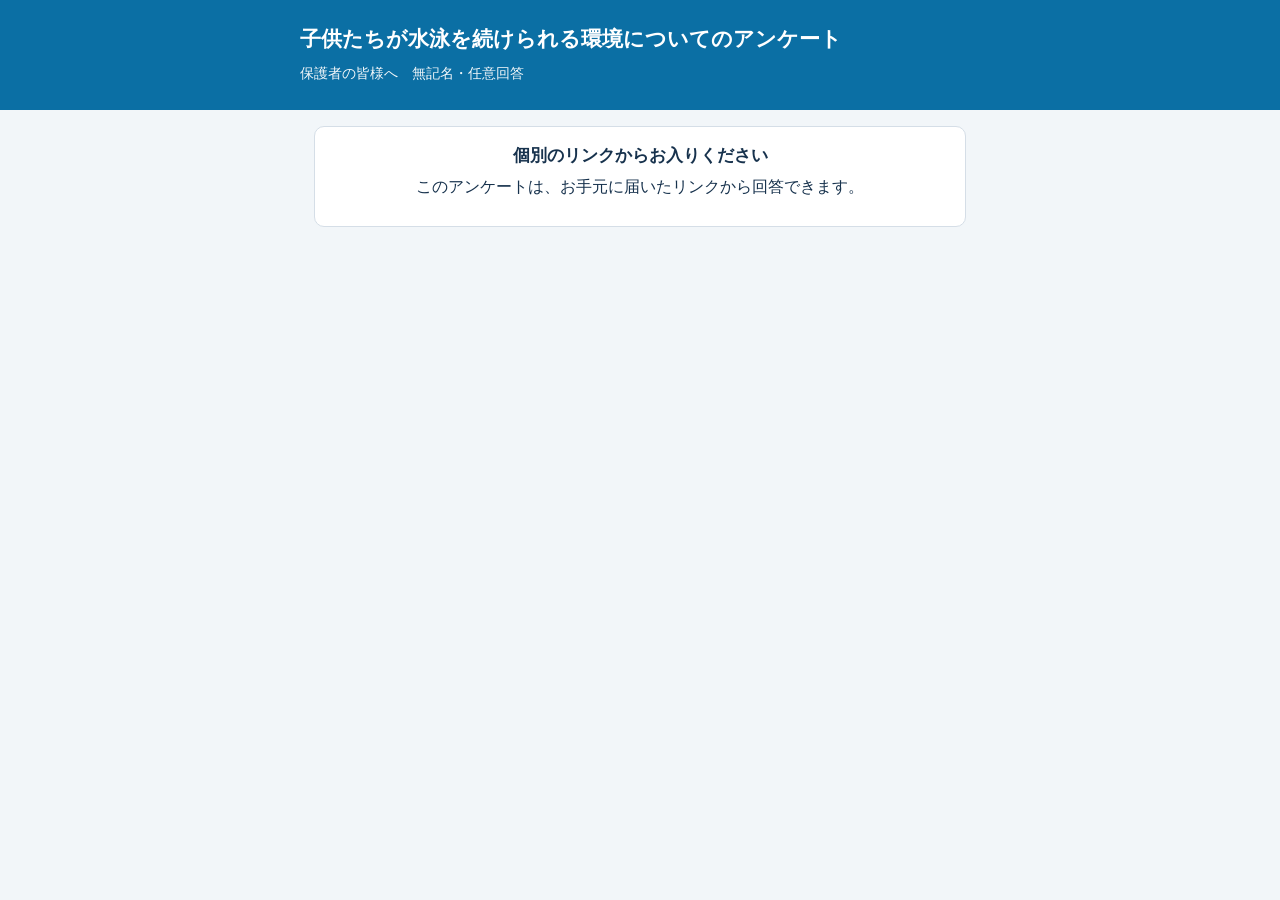
==== index.html @ 610499cb "担当者のIDとパスワードを画面から変更できるようにする Co-Authored-By: Claude Opus 5.5 <noreply@anthropic.com>" ====
<!doctype html>
<html lang="ja"><head><meta charset="utf-8">
<meta name="viewport" content="width=device-width,initial-scale=1">
<meta name="robots" content="noindex,nofollow">
<meta name="referrer" content="no-referrer">
<meta http-equiv="Content-Security-Policy" content="default-src 'none';script-src 'self';style-src 'self';connect-src https://firestore.googleapis.com https://identitytoolkit.googleapis.com https://securetoken.googleapis.com;base-uri 'none';form-action 'none'">
<title>子供たちが水泳を続けられる環境についてのアンケート</title>
<link rel="stylesheet" href="style.css?v=4"></head><body>
<header class="head"><h1>子供たちが水泳を続けられる環境についてのアンケート</h1><p>保護者の皆様へ　無記名・任意回答</p></header>
<main class="wrap">
<p class="note" id="previewNote" hidden>プレビュー表示です。送信しても回答は保存されません。</p>
<section id="start"><div class="card">
<p class="lead">日頃の指導や相談のしやすさ、水泳を続けるうえでの困りごとを伺い、今後の環境づくりに役立てるためのアンケートです。良いと感じている点も、改善を希望する点もお聞かせください。</p>
<ul><li>ご家庭で感じていることをお答えください。答えにくい質問は空欄でも構いません。</li>
<li>氏名・クラブ名・学校名・コーチ名は記入しないでください。詳しい日付・種目・タイムなど、本人が推測できる情報も避けてください。</li>
<li>お名前や連絡先の入力はありません。回答は、どのリンクから送られたものか分からない形で保存します。</li>
<li>回答できるのは1つのリンクにつき1回です。</li></ul>
<button id="startBtn" class="full">回答を始める</button><p class="msg" id="startMsg" role="alert"></p>
</div></section>
<section id="form" hidden><div id="questions"></div>
<div class="card"><h2>回答の取扱いについて</h2>
<p class="lead">回答原文は担当者を限定して管理し、関係者への共有は集計・要約した形で行うことを想定しています。自由記述も個人が推測される情報を除いて扱います。</p>
<p class="lead">このアンケートを元に、今後の水泳連盟の改革・発展に努めてまいります。</p>
<button id="sendBtn" class="full">回答を送信する</button><p class="msg" id="sendMsg" role="alert"></p></div></section>
<section id="done" hidden><div class="card center"><h2 class="plain">ご協力ありがとうございました。</h2><p class="lead">回答を受け付けました。このページは閉じて構いません。</p></div></section>
<section id="blocked" hidden><div class="card center"><h2 id="blockedTitle" class="plain"></h2><p class="lead" id="blockedText"></p></div></section>
</main>
<script src="config.js?v=4"></script><script src="questions.js?v=4"></script><script src="survey.js?v=4"></script>
</body></html>
---- style.css ----
:root{--ink:#17324d;--sub:#5a6b7b;--line:#d5dee7;--bg:#f2f6f9;--main:#0b6fa4;--mainDark:#085680;--on:#e3f2fa;--bad:#b3261e}
*{box-sizing:border-box}html{-webkit-text-size-adjust:100%}
body{margin:0;background:var(--bg);color:var(--ink);font-family:-apple-system,BlinkMacSystemFont,"Hiragino Sans","Noto Sans JP",sans-serif;font-size:16px;line-height:1.7;overflow-wrap:anywhere}
.wrap{max-width:680px;margin:0 auto;padding:16px 14px 48px}
.head{background:var(--main);color:#fff;padding:24px 18px}.head h1{margin:0;font-size:21px;line-height:1.45;max-width:680px;margin:0 auto}
.head p{margin:8px auto 0;max-width:680px;font-size:14px;opacity:.95}
.card{background:#fff;border:1px solid var(--line);border-radius:10px;padding:16px;margin:0 0 14px}
.card h2{font-size:17px;line-height:1.5;margin:0 0 4px;display:flex;gap:10px}
.no{flex:none;width:28px;height:28px;border-radius:50%;background:var(--main);color:#fff;font-size:14px;display:flex;align-items:center;justify-content:center;margin-top:-1px}
.hint{font-size:14px;color:var(--sub);margin:0 0 8px}.lead{margin:0 0 10px}.lead li{margin:0 0 4px}.lead ul{margin:8px 0 0;padding-left:1.2em}
.part{margin-top:12px}.part>.label{font-weight:600;margin:0 0 6px;font-size:15px}
.opt{display:flex;align-items:center;gap:10px;min-height:48px;padding:9px 12px;border:1px solid var(--line);border-radius:8px;margin:6px 0;cursor:pointer;background:#fff}
.opt input{width:20px;height:20px;flex:none;margin:0;accent-color:var(--main)}
.opt.on{background:var(--on);border-color:var(--main)}
textarea,input[type=text],input[type=email],input[type=password],input[type=number]{width:100%;font:inherit;font-size:16px;padding:10px 12px;border:1px solid var(--line);border-radius:8px;background:#fff;color:inherit}
textarea{min-height:120px;resize:vertical}.otherBox{margin:2px 0 8px}.count{font-size:13px;color:var(--sub);text-align:right}
button{font:inherit;min-height:48px;border:0;border-radius:8px;padding:10px 18px;background:var(--main);color:#fff;font-weight:700;cursor:pointer}
button.sub{background:#fff;color:var(--main);border:1px solid var(--main)}button:disabled{opacity:.55;cursor:default}
.full{width:100%}.msg{color:var(--bad);font-size:14px;margin:8px 0 0}.note{background:#fff8e6;border:1px solid #ecd28f;color:#6b5210;border-radius:8px;padding:9px 12px;font-size:14px;margin:0 0 14px}
.center{text-align:center}[hidden]{display:none!important}
.stats{display:grid;grid-template-columns:1fr 1fr;gap:10px;margin-bottom:14px}.stat{background:#fff;border:1px solid var(--line);border-radius:10px;padding:12px}
.stat b{display:block;font-size:26px;line-height:1.2}.stat span{font-size:13px;color:var(--sub)}
.bar{margin:9px 0}.barText{display:flex;justify-content:space-between;gap:10px;font-size:14px}.barText span:last-child{flex:none;font-variant-numeric:tabular-nums;color:var(--sub)}
.track{height:10px;background:#e7edf2;border-radius:3px;overflow:hidden;margin-top:3px}.fill{height:100%;background:var(--main);border-radius:0 3px 3px 0}
.quote{border-left:4px solid var(--line);padding:4px 0 4px 10px;margin:8px 0;white-space:pre-wrap;font-size:15px}
.row{display:flex;gap:8px;flex-wrap:wrap}.row>*{flex:1 1 150px}.links{max-height:220px;overflow:auto;font-size:12px;background:#f7f9fb;border:1px solid var(--line);border-radius:8px;padding:8px;white-space:pre}
.plain{display:block!important}
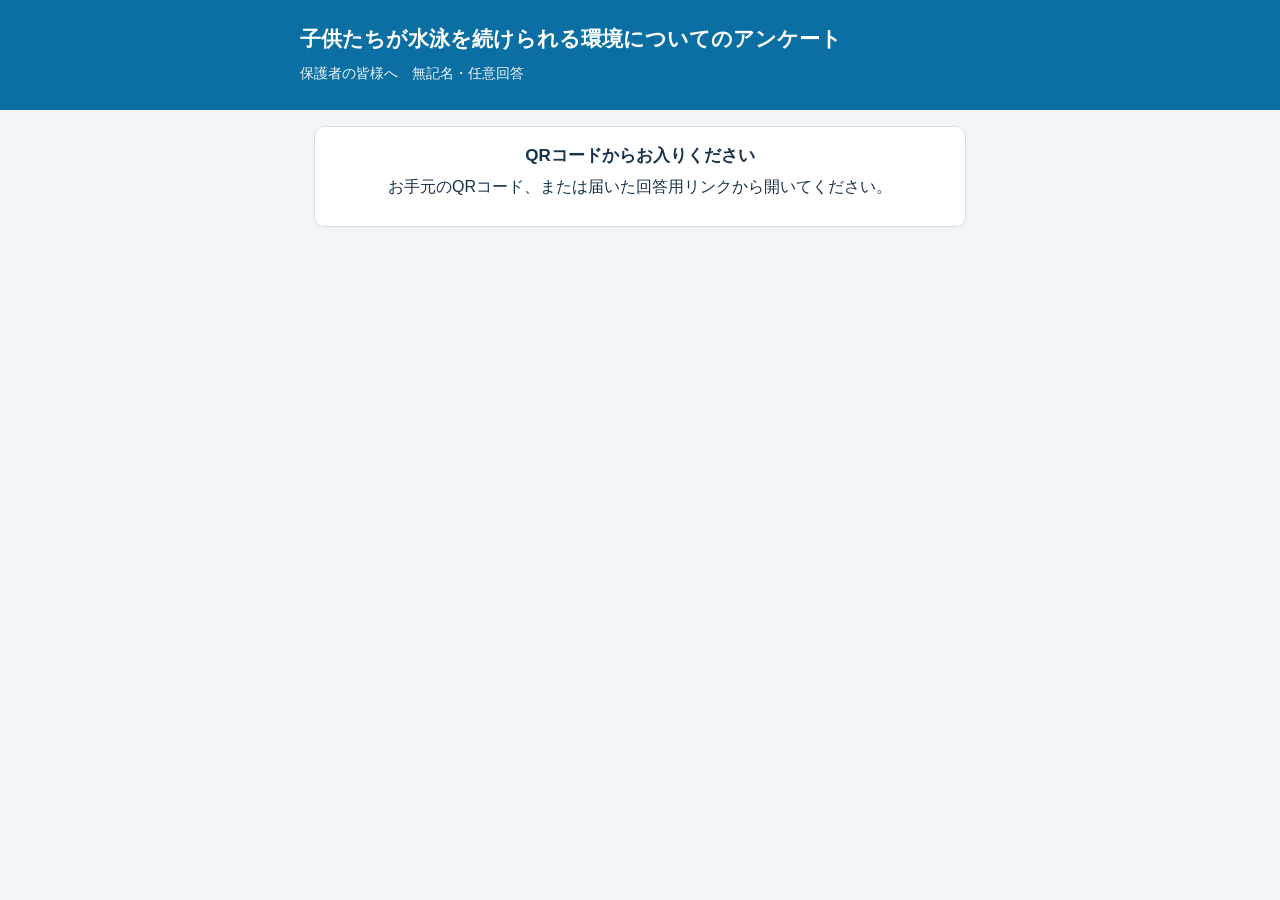
==== commit b01c2e13: "共通QRの大小印刷と受付・回答保存・集計・スマホ操作を改善" ====
--- a/index.html
+++ b/index.html
@@ -1,29 +1,32 @@
 <!doctype html>
 <html lang="ja"><head><meta charset="utf-8">
-<meta name="viewport" content="width=device-width,initial-scale=1">
+<meta name="viewport" content="width=device-width,initial-scale=1,viewport-fit=cover">
 <meta name="robots" content="noindex,nofollow">
 <meta name="referrer" content="no-referrer">
-<meta http-equiv="Content-Security-Policy" content="default-src 'none';script-src 'self';style-src 'self';connect-src https://firestore.googleapis.com https://identitytoolkit.googleapis.com https://securetoken.googleapis.com;base-uri 'none';form-action 'none'">
+<meta http-equiv="Content-Security-Policy" content="default-src 'none';script-src 'self';style-src 'self';connect-src https://firestore.googleapis.com https://identitytoolkit.googleapis.com https://securetoken.googleapis.com https://abacus.jasoncameron.dev;base-uri 'none';form-action 'none'">
 <title>子供たちが水泳を続けられる環境についてのアンケート</title>
-<link rel="stylesheet" href="style.css?v=4"></head><body>
+<link rel="stylesheet" href="style.css?v=11"></head><body>
 <header class="head"><h1>子供たちが水泳を続けられる環境についてのアンケート</h1><p>保護者の皆様へ　無記名・任意回答</p></header>
 <main class="wrap">
-<p class="note" id="previewNote" hidden>プレビュー表示です。送信しても回答は保存されません。</p>
+<p class="note" id="previewNote" hidden>回答者に見える画面の見本です。送信しても回答は保存されません。</p>
 <section id="start"><div class="card">
 <p class="lead">日頃の指導や相談のしやすさ、水泳を続けるうえでの困りごとを伺い、今後の環境づくりに役立てるためのアンケートです。良いと感じている点も、改善を希望する点もお聞かせください。</p>
 <ul><li>ご家庭で感じていることをお答えください。答えにくい質問は空欄でも構いません。</li>
 <li>氏名・クラブ名・学校名・コーチ名は記入しないでください。詳しい日付・種目・タイムなど、本人が推測できる情報も避けてください。</li>
-<li>お名前や連絡先の入力はありません。回答は、どのリンクから送られたものか分からない形で保存します。</li>
-<li>回答できるのは1つのリンクにつき1回です。</li></ul>
-<button id="startBtn" class="full">回答を始める</button><p class="msg" id="startMsg" role="alert"></p>
+<li>お名前や連絡先の入力はありません。回答は、誰が送ったものか分からない形で保存します。</li>
+<li>回答は1人1回でお願いします。</li></ul>
+<p class="hint">入力途中の回答は、このタブを開いている間だけ一時保存します。</p>
+<button id="startBtn" class="full">回答を始める・再開する</button><p class="msg" id="startMsg" role="alert"></p>
 </div></section>
-<section id="form" hidden><div id="questions"></div>
-<div class="card"><h2>回答の取扱いについて</h2>
+<section id="form" hidden><nav class="questionNav" id="questionNav" aria-label="設問へ移動"></nav><p class="hint navHint">問番号は横にスクロールできます。すべて任意回答です。</p><div id="questions"></div>
+<button id="reviewBtn" class="sub full reviewBtn">送信欄へ進む</button>
+<div class="card" id="submitCard"><h2>回答の取扱いについて</h2>
 <p class="lead">回答原文は担当者を限定して管理し、関係者への共有は集計・要約した形で行うことを想定しています。自由記述も個人が推測される情報を除いて扱います。</p>
 <p class="lead">このアンケートを元に、今後の水泳連盟の改革・発展に努めてまいります。</p>
 <button id="sendBtn" class="full">回答を送信する</button><p class="msg" id="sendMsg" role="alert"></p></div></section>
 <section id="done" hidden><div class="card center"><h2 class="plain">ご協力ありがとうございました。</h2><p class="lead">回答を受け付けました。このページは閉じて構いません。</p></div></section>
 <section id="blocked" hidden><div class="card center"><h2 id="blockedTitle" class="plain"></h2><p class="lead" id="blockedText"></p></div></section>
 </main>
-<script src="config.js?v=4"></script><script src="questions.js?v=4"></script><script src="survey.js?v=4"></script>
+<footer class="siteFooter"><span id="viewCount" hidden></span></footer>
+<script src="config.js?v=11"></script><script src="questions.js?v=11"></script><script src="survey.js?v=11"></script><script src="views.js?v=11"></script>
 </body></html>
--- a/style.css
+++ b/style.css
@@ -25,3 +25,71 @@
 .quote{border-left:4px solid var(--line);padding:4px 0 4px 10px;margin:8px 0;white-space:pre-wrap;font-size:15px}
 .row{display:flex;gap:8px;flex-wrap:wrap}.row>*{flex:1 1 150px}.links{max-height:220px;overflow:auto;font-size:12px;background:#f7f9fb;border:1px solid var(--line);border-radius:8px;padding:8px;white-space:pre}
 .plain{display:block!important}
+.btn{display:flex;align-items:center;justify-content:center;min-height:48px;border-radius:8px;padding:10px 18px;background:var(--main);color:#fff;font-weight:700;text-decoration:none}
+.sectionTitle{font-size:19px;margin:22px 0 4px}label.label{display:block;font-weight:600;font-size:15px;margin:8px 0 6px}ul.hint{padding-left:1.2em}
+.qrSheet,.posterSheet{display:none}.openState{font-weight:700;margin:8px 0}
+@media print{@page{size:A4 portrait;margin:8mm}
+body{background:#fff;color:#000;font-size:10.5pt;line-height:1.5}header,main{display:none!important}
+body.printCards .qrSheet{display:grid;grid-template-columns:1fr 1fr}
+.qrCard{display:flex;gap:4mm;align-items:center;height:69mm;padding:5mm;border:1px dashed #888;break-inside:avoid;page-break-inside:avoid}
+.qrCard .qrCode{flex:none;width:38mm;height:38mm}.qrText b{display:block;font-size:12pt;margin-bottom:2mm}.qrText p{margin:0 0 1.5mm;font-size:9.5pt}
+body.printPoster .posterSheet{display:flex;flex-direction:column;align-items:center;justify-content:center;height:277mm;text-align:center;break-inside:avoid}
+.posterSub{font-size:22pt;margin:0}.posterTitle{font-size:36pt;line-height:1.3;margin:2mm 0 4mm}.posterLead{font-size:15pt;margin:0 0 8mm}
+.posterSheet .qrCode{width:140mm;height:140mm}.posterHow{font-size:22pt;font-weight:700;margin:6mm 0 3mm}.posterNote{font-size:14pt;margin:0}}
+
+/* スマートフォンでは縦に読み進め、問番号・管理メニューは横にも操作できる。 */
+html{scroll-behavior:smooth;scroll-padding-top:80px}
+body{min-width:0}
+.wrap{padding-bottom:max(40px,env(safe-area-inset-bottom));}
+.wrap>*{min-width:0}
+.card{box-shadow:0 2px 10px #17324d05}
+input,textarea,button,a,summary{-webkit-tap-highlight-color:transparent}
+input[type=text],input[type=password]{min-height:48px}
+button:focus-visible,a:focus-visible,input:focus-visible,textarea:focus-visible,summary:focus-visible{outline:3px solid #e49b14;outline-offset:3px}
+button:hover,.btn:hover{filter:brightness(.96)}
+textarea{max-width:100%}
+.headerInner{max-width:680px;margin:auto}
+.head .eyebrow{font-size:12px;font-weight:700;letter-spacing:.14em;margin:0 0 5px}
+.loginCard{max-width:440px;margin:12px auto}
+.label{display:block;font-weight:600}
+.adminTabs,.questionNav{display:flex;gap:8px;overflow-x:auto;overscroll-behavior-x:contain;-webkit-overflow-scrolling:touch;padding:8px 0 10px;scrollbar-width:thin}
+.adminTabs{position:sticky;top:0;z-index:5;background:var(--bg);margin:-8px 0 8px}
+.adminTabs button{flex:1 0 auto;background:#fff;border:1px solid var(--line);color:var(--sub);padding:10px 16px}
+.adminTabs button[aria-selected=true]{background:var(--main);color:#fff;border-color:var(--main)}
+.questionNav{position:sticky;top:0;z-index:5;background:var(--bg)}
+.questionJump{flex:0 0 auto;min-width:60px;min-height:48px;padding:8px 12px}
+.navHint{margin-top:0}
+[data-q],#submitCard{scroll-margin-top:80px}
+.reviewBtn{margin-bottom:14px}
+.stats .stat b{font-size:24px}
+.commonQr{display:flex;justify-content:center;padding:10px 0 20px}
+.commonQr .qrCode{width:220px;max-width:100%;height:auto;background:#fff}
+.openState{padding:14px;border:1px solid var(--line);border-radius:8px;background:var(--bg);color:var(--sub)}
+.openState.isOpen{background:#e9f5ed;color:#176334;border-color:#b2d4bd}
+.buttonHint{font-weight:400;font-size:13px}
+.printHint{margin-top:10px}
+.linkInput{white-space:nowrap;overflow:auto;-webkit-overflow-scrolling:touch}
+details{border-top:1px solid var(--line);padding-top:8px}
+summary{min-height:48px;cursor:pointer;font-weight:600;padding:10px 0;line-height:1.6}
+details[open]>summary{margin-bottom:8px}
+.updated{margin:8px 0 0}
+.siteFooter{text-align:center;color:var(--sub);font-size:12px;padding:0 14px max(18px,env(safe-area-inset-bottom))}
+@media(max-width:375px){
+ .wrap{padding-left:10px;padding-right:10px}
+ .card{padding:14px}
+ .head{padding:20px 14px}
+ .head h1{font-size:20px}
+ .barText{flex-wrap:wrap;gap:0 8px}
+ .barText span:first-child{flex:1 1 165px}
+ .barText span:last-child{margin-left:auto}
+}
+@media(prefers-reduced-motion:reduce){html{scroll-behavior:auto}}
+@media print{
+ body.printCards .qrSheet{grid-template-columns:1fr 1fr}
+ .qrCard{min-width:0;height:69mm;padding:4mm;gap:3mm}
+ .qrCard .qrCode{width:36mm;height:36mm}
+ .qrText{min-width:0}
+ .qrText p{font-size:9pt}
+ .posterSheet .qrCode{background:#fff}
+ .siteFooter{display:none!important}
+}
